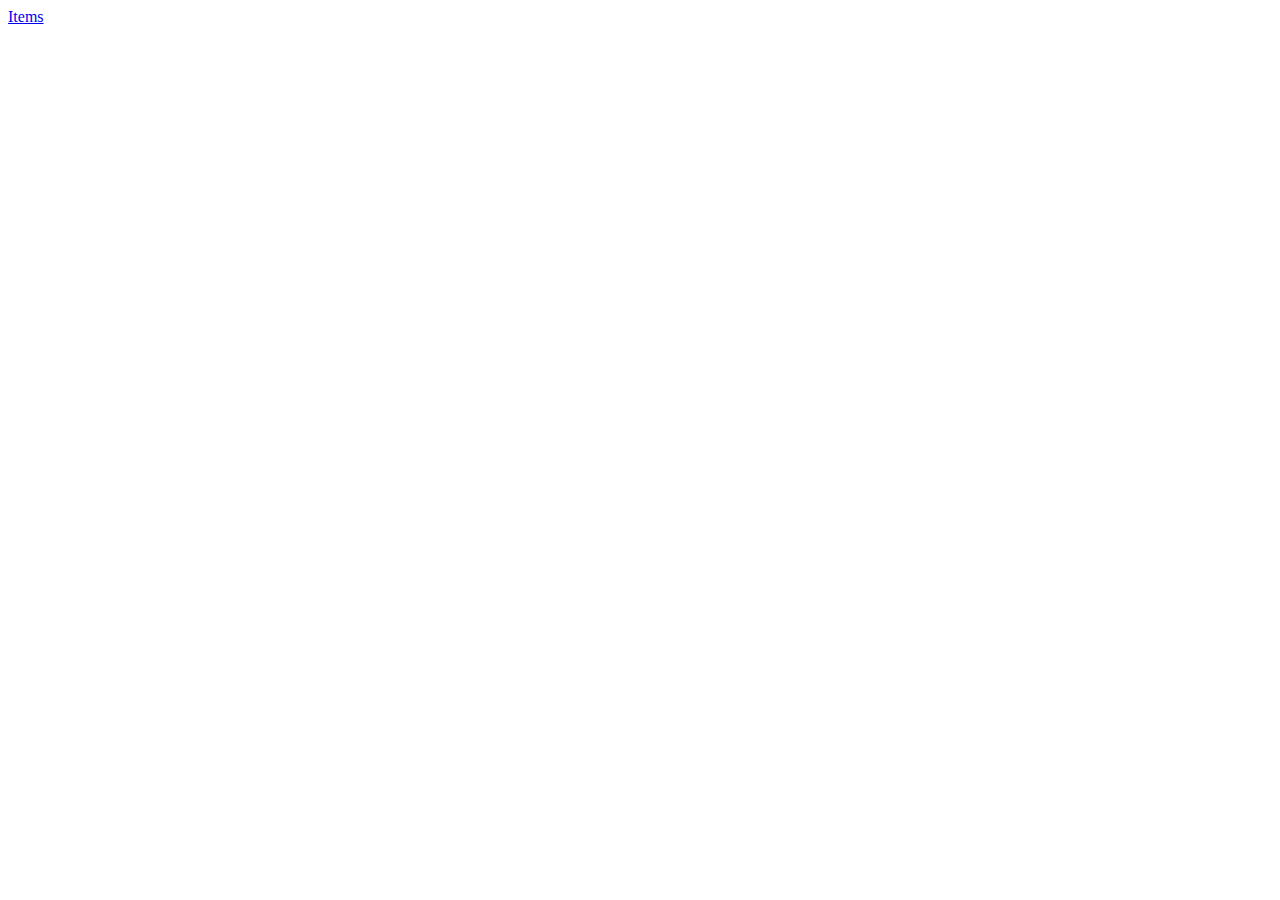
==== 01-Activities/#9/index.html @ d6b810d0 "Activity 9" ====
<!DOCTYPE html>
<html lang="en">

    <head>
        <meta charset="UTF-8">
        <meta name="viewport"
            content="width=device-width, initial-scale=1.0">
        <meta http-equiv="X-UA-Compatible"
            content="ie=edge">
        <title>Pseudo Classes Part 1</title>

        <style>
            /*    a:link {
                font-size: 35px;
                text-decoration: none;
                color: green;
            }
    
            a:visited {
                color: goldenrod;
            }
    
            a:hover {
                color: grey;
            }
    
            a:active {
                color: skyblue;
            }*/

            .dropdown-content a {
                display: none;
            }

            .dropdown:hover .dropdown-content a {
                display: block;
            }
        </style>
    </head>

    <body>

        <!-- <a href="https://www.google.com">Click Here</a>-->


        <div class="dropdown"> <a href="#">Items</a>
            <div class="dropdown-content">
                <a href="#">item 1</a>
                <a href="#">item 2</a>
                <a href="#">item 3</a>
            </div>
        </div>

        <body>

</html>
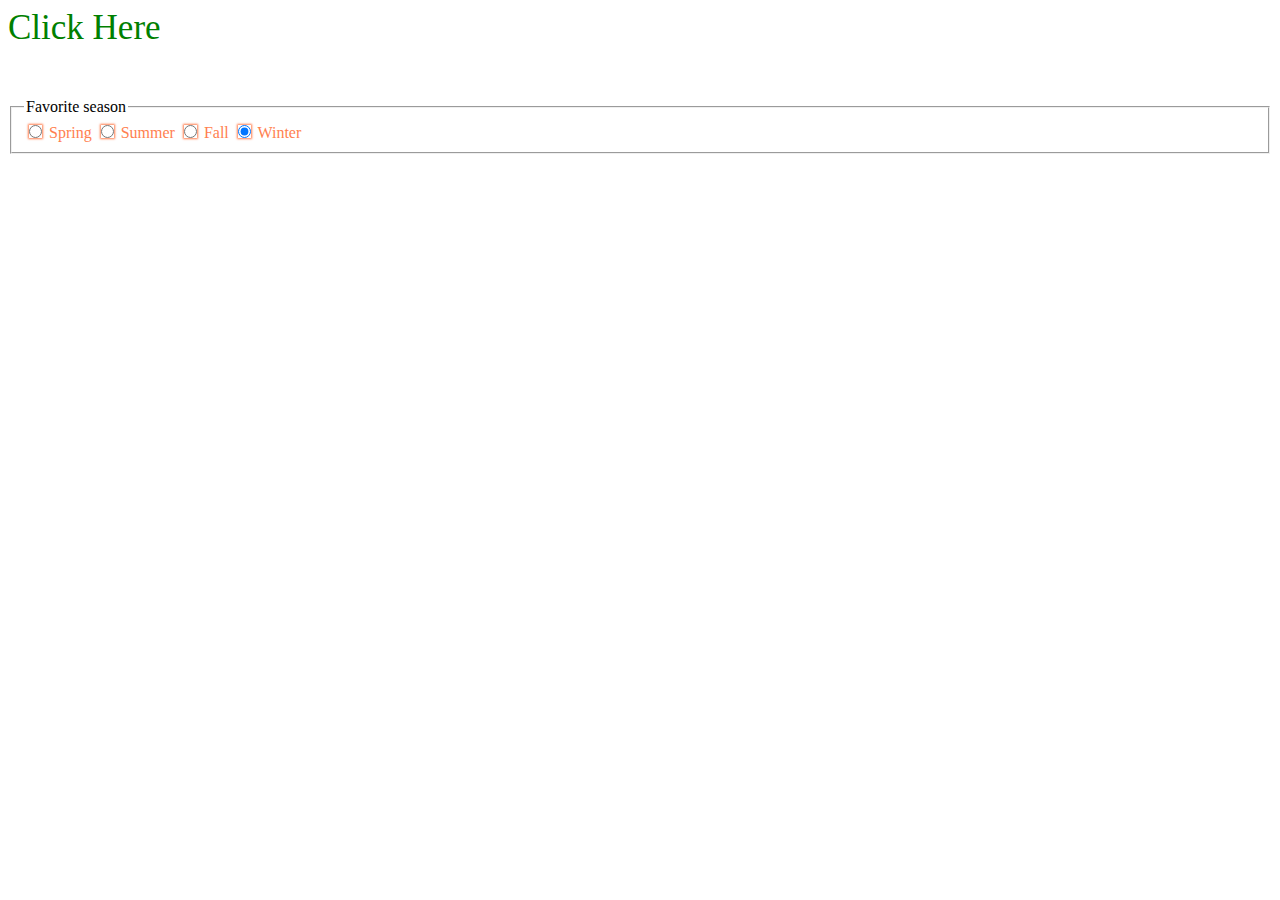
==== commit 54671171: "commit project 9 finish" ====
--- a/01-Activities/#9/index.html
+++ b/01-Activities/#9/index.html
@@ -10,47 +10,96 @@
         <title>Pseudo Classes Part 1</title>
 
         <style>
-            /*    a:link {
+            a:link {
                 font-size: 35px;
                 text-decoration: none;
                 color: green;
+
+
             }
-    
+
             a:visited {
                 color: goldenrod;
             }
-    
+
             a:hover {
                 color: grey;
             }
-    
+
             a:active {
                 color: skyblue;
-            }*/
+            }
 
-            .dropdown-content a {
+            input:default {
+                box-shadow: 0 0 2px 1px coral;
+            }
+
+            input:default+label {
+                color: coral;
+            }
+
+            input:focus {
+                box-shadow: 0 0 2px 1px skyblue;
+            }
+
+            input:focus+label {
+                color: skyblue;
+            }
+
+            fieldset {
+                margin-top: 50px;
+            }
+
+            /*  .dropdown-content a {
                 display: none;
             }
 
             .dropdown:hover .dropdown-content a {
                 display: block;
-            }
+            }   */
         </style>
     </head>
 
     <body>
+        <!--    Create a series of links and modify the pseudo-classes
+associated with their Default, Active, Hover, and Focus
+States.-->
+        <a href="https://www.google.com">Click Here</a>
+        <fieldset>
 
-        <!-- <a href="https://www.google.com">Click Here</a>-->
+            <legend>Favorite season</legend>
+
+            <input type="radio" name="season" id="spring"
+                checked>
+            <label for="spring">Spring</label>
+
+            <input type="radio" name="season" id="summer"
+                checked>
+            <label for="summer">Summer</label>
+
+            <input type="radio" name="season" id="fall"
+                checked>
+            <label for="fall">Fall</label>
+
+            <input type="radio" name="season" id="winter"
+                checked>
+            <label for="winter">Winter</label>
+        </fieldset>
 
 
-        <div class="dropdown"> <a href="#">Items</a>
+        <!--  <div class="dropdown"> <a href="#">Items</a>
             <div class="dropdown-content">
                 <a href="#">item 1</a>
                 <a href="#">item 2</a>
                 <a href="#">item 3</a>
             </div>
         </div>
+-->
 
         <body>
 
-</html>+</html>
+
+<!--    Create a series of links and modify the pseudo-classes
+associated with their Default, Active, Hover, and Focus
+States.-->